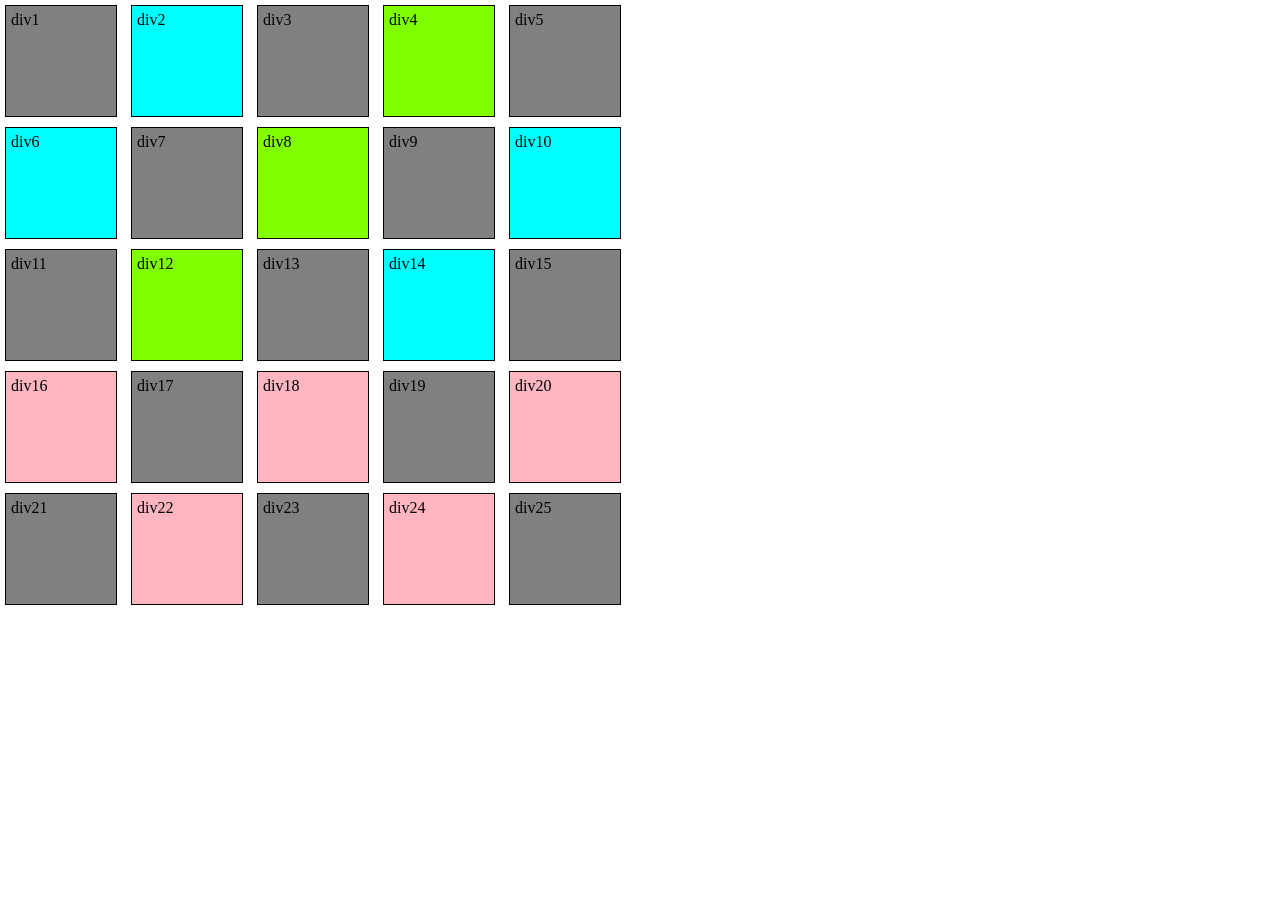
==== lenta.html @ 2095d37d "Sukurtas failas klases darbui del lentos." ====
<!DOCTYPE html>
<html lang="en">
<head>
    <meta charset="UTF-8">
    <link rel="stylesheet" href="css/normalize.css">
    <link rel="stylesheet" href="css/lenta.css">
    <title>lenta</title>
</head>
<body>

<div>div1</div>
<div class="zydra">div2</div>
<div>div3</div>
<div class="zalia">div4</div>
<div>div5</div><br>

<div class="zydra">div6</div>
<div>div7</div>
<div class="zalia">div8</div>
<div>div9</div>
<div class="zydra">div10</div><br>

<div>div11</div>
<div class="zalia">div12</div>
<div>div13</div>
<div class="zydra">div14</div>
<div>div15</div><br>

<div class="purpurine">div16</div>
<div>div17</div>
<div class="purpurine">div18</div>
<div>div19</div>
<div class="purpurine">div20</div><br>

<div>div21</div>
<div class="purpurine">div22</div>
<div>div23</div>
<div class="purpurine">div24</div>
<div>div25</div><br>

</body>
</html>
---- css/lenta.css ----
div {
    width: 100px;
    height: 100px;
    margin: 5px;
    padding: 5px;
    border: 1px solid black;
    display: inline-block;
}
div:nth-of-type(odd){
    background-color: grey;
}
.zydra {
    background-color: cyan;
}
.zalia {
    background-color: chartreuse;
}
.purpurine {
    background-color: lightpink;
}
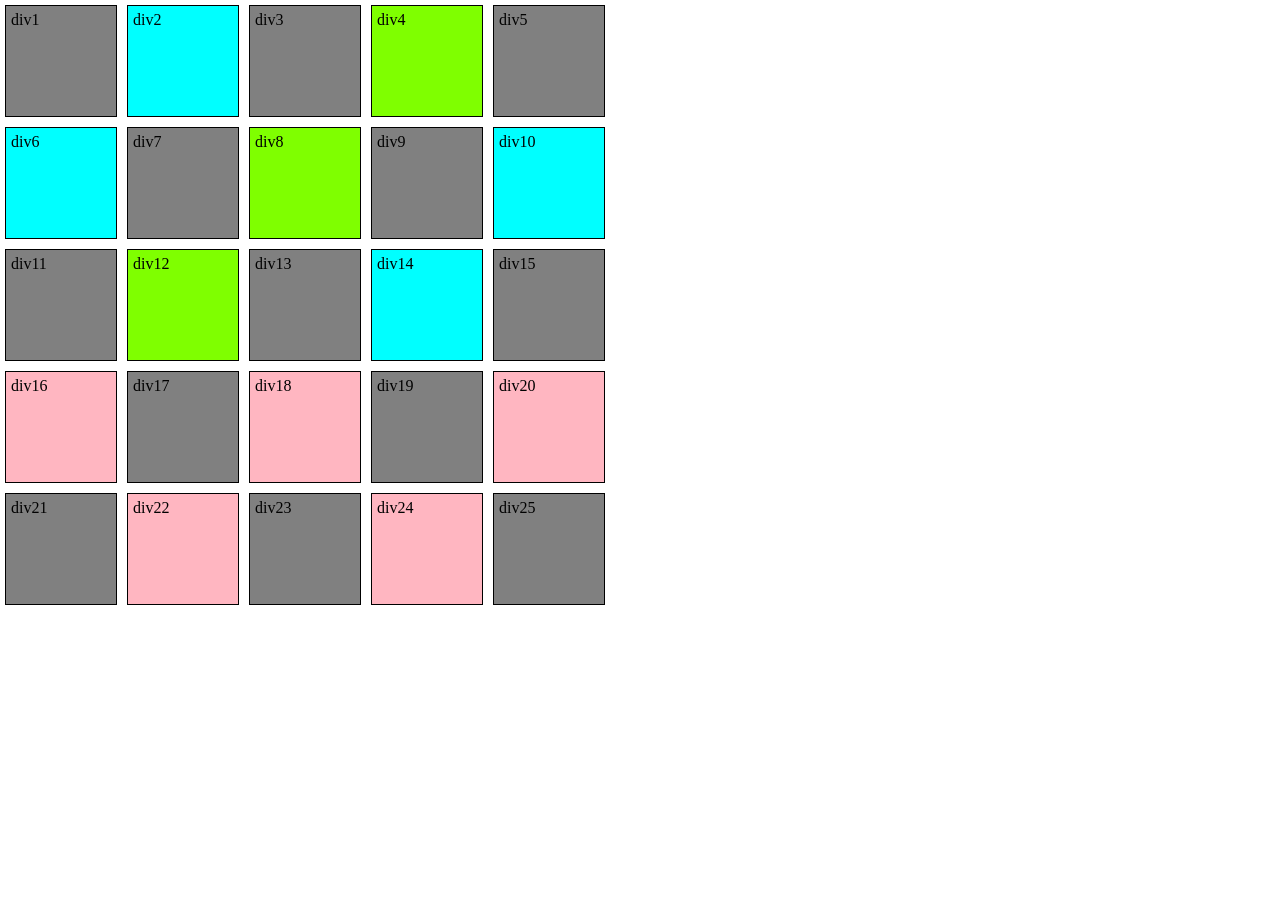
==== commit 0e3d5b27: "css gridas - uzduotis "saskes"" ====
--- a/lenta.html
+++ b/lenta.html
@@ -12,31 +12,31 @@
 <div class="zydra">div2</div>
 <div>div3</div>
 <div class="zalia">div4</div>
-<div>div5</div><br>
+<div>div5</div>
 
 <div class="zydra">div6</div>
 <div>div7</div>
 <div class="zalia">div8</div>
 <div>div9</div>
-<div class="zydra">div10</div><br>
+<div class="zydra">div10</div>
 
 <div>div11</div>
 <div class="zalia">div12</div>
 <div>div13</div>
 <div class="zydra">div14</div>
-<div>div15</div><br>
+<div class="linebr">div15</div>
 
 <div class="purpurine">div16</div>
 <div>div17</div>
 <div class="purpurine">div18</div>
 <div>div19</div>
-<div class="purpurine">div20</div><br>
+<div class="purpurine">div20</div>
 
 <div>div21</div>
 <div class="purpurine">div22</div>
 <div>div23</div>
 <div class="purpurine">div24</div>
-<div>div25</div><br>
+<div>div25</div>
 
 </body>
 </html>
--- a/css/lenta.css
+++ b/css/lenta.css
@@ -1,10 +1,10 @@
-div {
+div{
     width: 100px;
     height: 100px;
     margin: 5px;
     padding: 5px;
     border: 1px solid black;
-    display: inline-block;
+    float:left;
 }
 div:nth-of-type(odd){
     background-color: grey;
@@ -17,4 +17,7 @@
 }
 .purpurine {
     background-color: lightpink;
+}
+div:nth-child(5n+1){
+    clear:both;
 }
